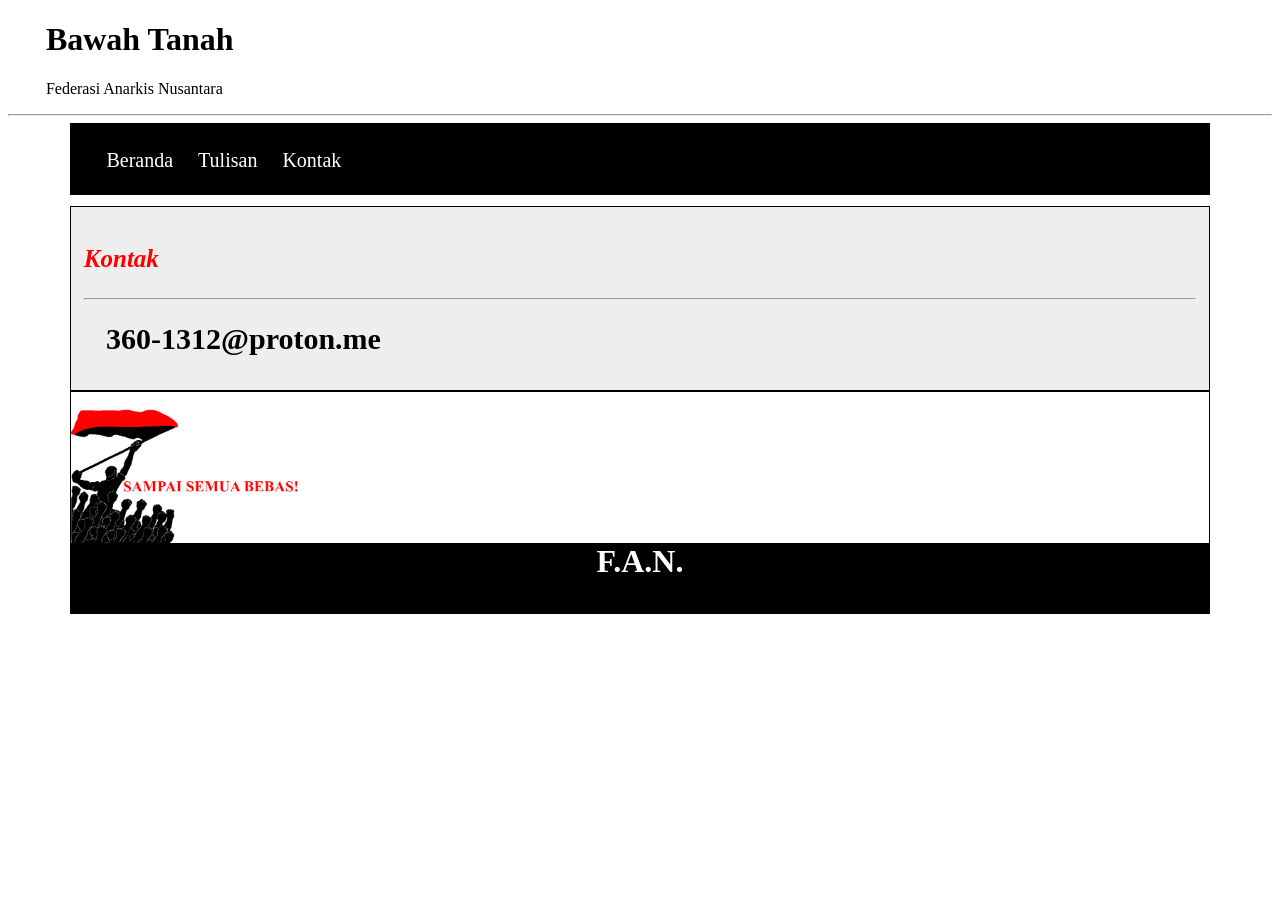
==== Kontak.html @ 9ab6c85e "Add files via upload" ====
<!DOCTYPE html>
<html lang="en">

<head>
    <link rel="stylesheet" href="style.css">
    <meta charset="UTF-8">
    <meta name="viewport" content="width=device-width, initial-scale=1.0">
    <title>Bawah Tanah</title>
</head>

<body>
    <div class="header">
        <a href="index.html">
            <h1>Bawah Tanah</h1>
            <p>Federasi Anarkis Nusantara</p>
        </a>
    </div>
    <hr>
    <div class="navbar">
        <a href="index.html">Beranda</a>
        <a href="Tulisan.html">Tulisan</a>
        <a href="Kontak.html">Kontak</a>
    </div>
    <div class="konten">
        <p style="font-weight: bold; font-size: 25px; font-style: italic; color: red;">Kontak</p>
        <hr>
        <div class="bacaan">
            <h1>360-1312@proton.me</h1>
        </div>
    </div>
    <div class="footer">
        <img src="Assets/IMG/bebas!.png" alt="">
        <h1 style="text-align: center;">F.A.N.</h1>
    </div>
</body>

</html>
---- style.css ----
.header{
    margin-left: 3%;
}

.header a{
    text-decoration: none;
    color: black;
}

.navbar{
    margin-left: 5%;
    margin-right: 5%;
    font-size: 20px;
    background-color: black;
    height: 20px;
    padding: 2%;
    outline: 0.5px solid black;
}

.navbar a{
    text-decoration: none;
    padding: 10px;
    color: white;
}

.konten{
    outline: 0.5px solid black;
    margin-top: 1%;
    margin-left: 5%;
    margin-right: 5%;
    background-color: rgb(238, 238, 238);
    padding: 1%;
    height: auto;
}

.gambar img{
    width: 45%;
    outline: 1px solid black;
}

.bacaan{
    font-size: 15px;
}

.bacaan a{
    text-decoration: none;
}

.bacaan h1{
    margin: 2%;
}

.bacaan img{
    width: 10%;
    float: left;
    margin-right: 1%;
}

.footer{
    margin-left: 5%;
    margin-right: 5%;
    background-color: rgb(255, 255, 255);
    outline: 1px solid black;
    height: auto;
    padding: 0%;
}
.footer img{
    width: 20%;
    display: block;
    margin-bottom: 0%;
}

.footer h1{
    margin-top: 0%;
    height: 70px;
    background-color: black;
    color: white;
    margin-bottom: 0;
}
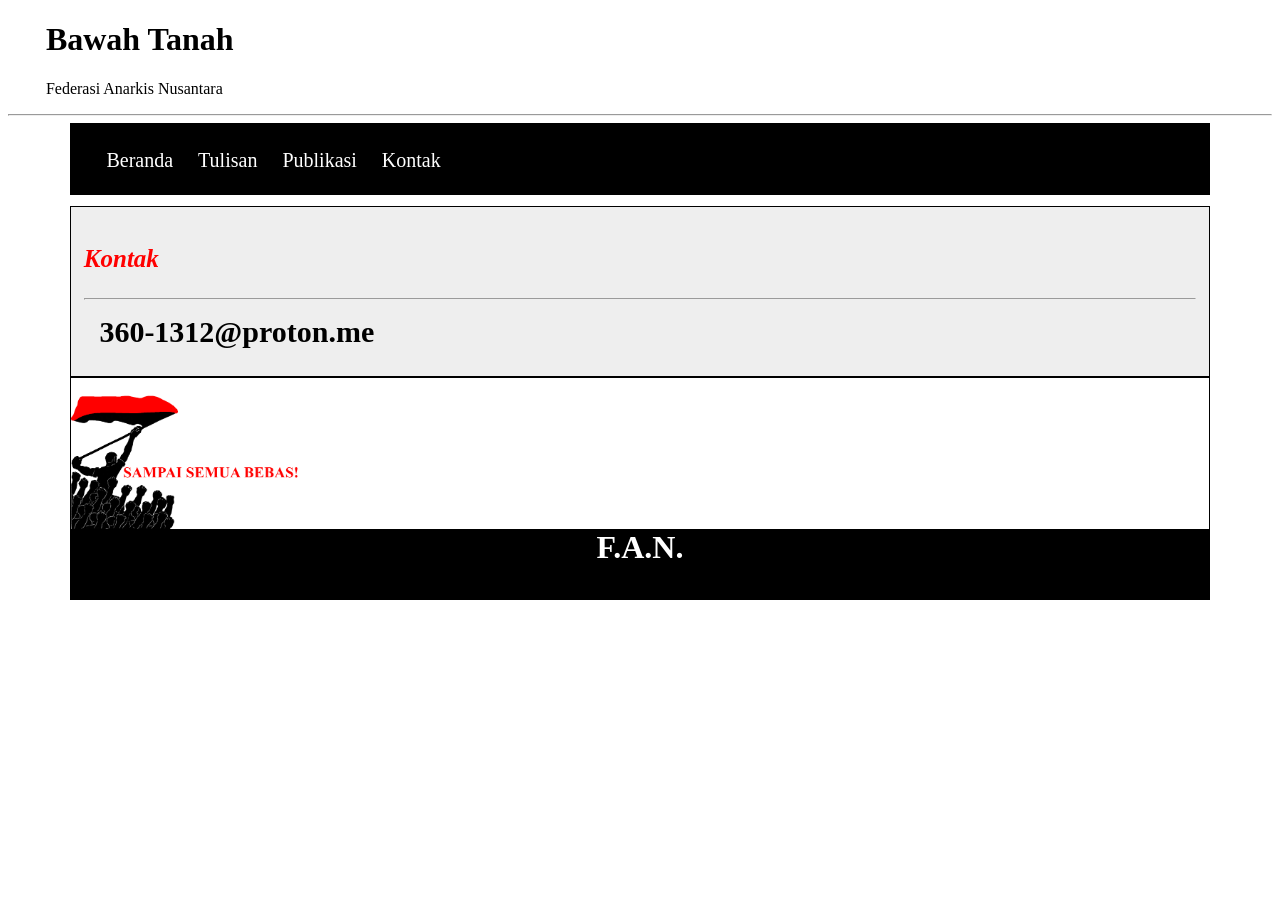
==== commit 3cd57f6a: "Update Kontak.html" ====
--- a/Kontak.html
+++ b/Kontak.html
@@ -19,6 +19,7 @@
     <div class="navbar">
         <a href="index.html">Beranda</a>
         <a href="Tulisan.html">Tulisan</a>
+        <a href="Publikasi.html">Publikasi</a>
         <a href="Kontak.html">Kontak</a>
     </div>
     <div class="konten">
@@ -34,4 +35,4 @@
     </div>
 </body>
 
-</html>+</html>
--- a/style.css
+++ b/style.css
@@ -1,8 +1,11 @@
-
+*{
+}
 
 .header{
     margin-left: 3%;
 }
+
+
 
 .header a{
     text-decoration: none;
@@ -42,6 +45,7 @@
 
 .bacaan{
     font-size: 15px;
+    margin-right: 30%;
 }
 
 .bacaan a{
@@ -80,3 +84,24 @@
     margin-bottom: 0;
 }
 
+.sidebar{
+    position: fixed;
+    position: absolute;
+    width: 300px;
+    height: auto;
+    background-color: rgb(238, 238, 238);
+    margin-left: 71%;
+    margin-top: 1%;
+    outline: 1px solid black;
+}
+
+.sidebar img{
+    width: 80%;
+    margin-left: 10%;
+}
+
+.bacaan p1{
+    font-style: italic;
+    font-weight: bold;
+}
+
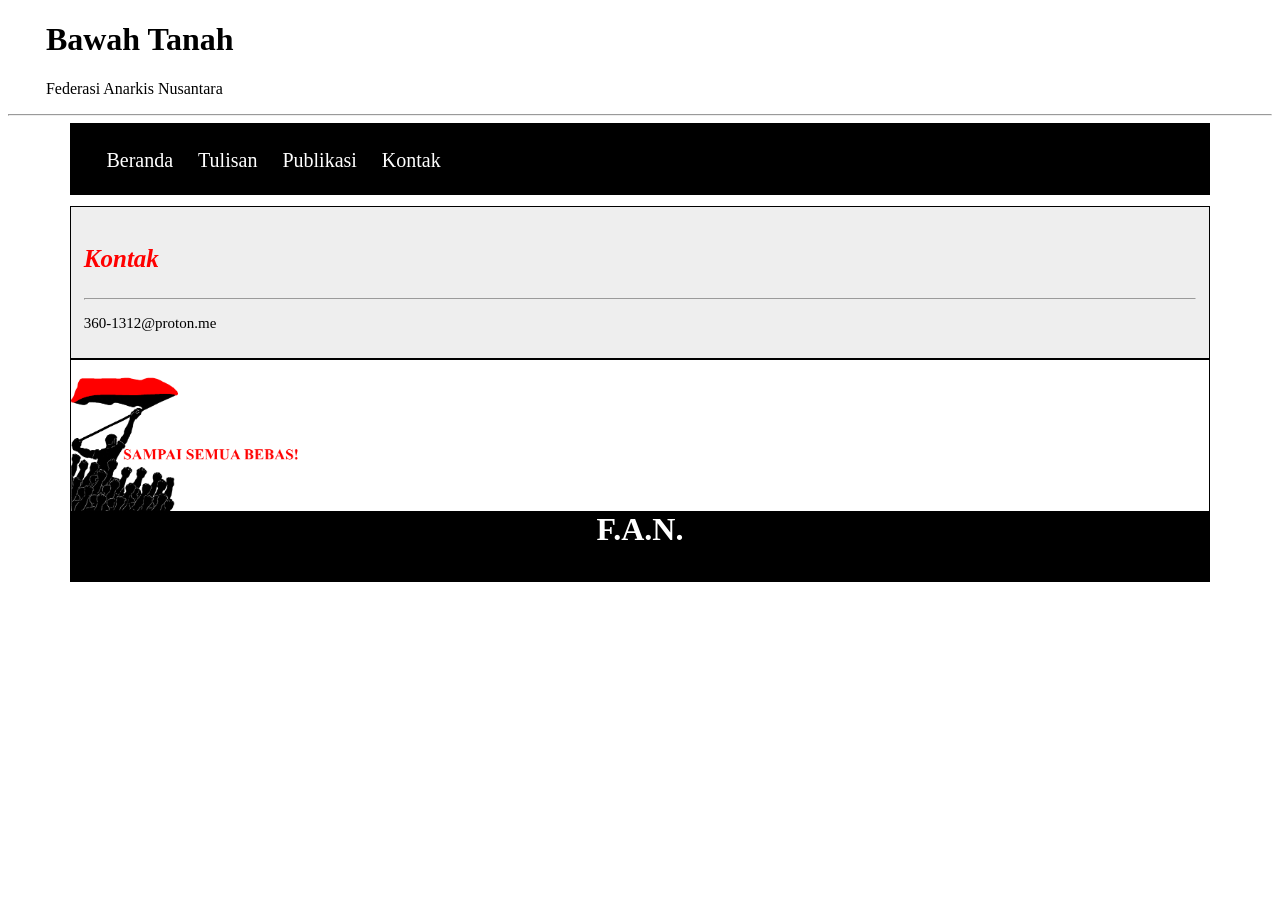
==== commit 048fb068: "Update Kontak.html" ====
--- a/Kontak.html
+++ b/Kontak.html
@@ -26,7 +26,7 @@
         <p style="font-weight: bold; font-size: 25px; font-style: italic; color: red;">Kontak</p>
         <hr>
         <div class="bacaan">
-            <h1>360-1312@proton.me</h1>
+            <p>360-1312@proton.me</p>
         </div>
     </div>
     <div class="footer">
